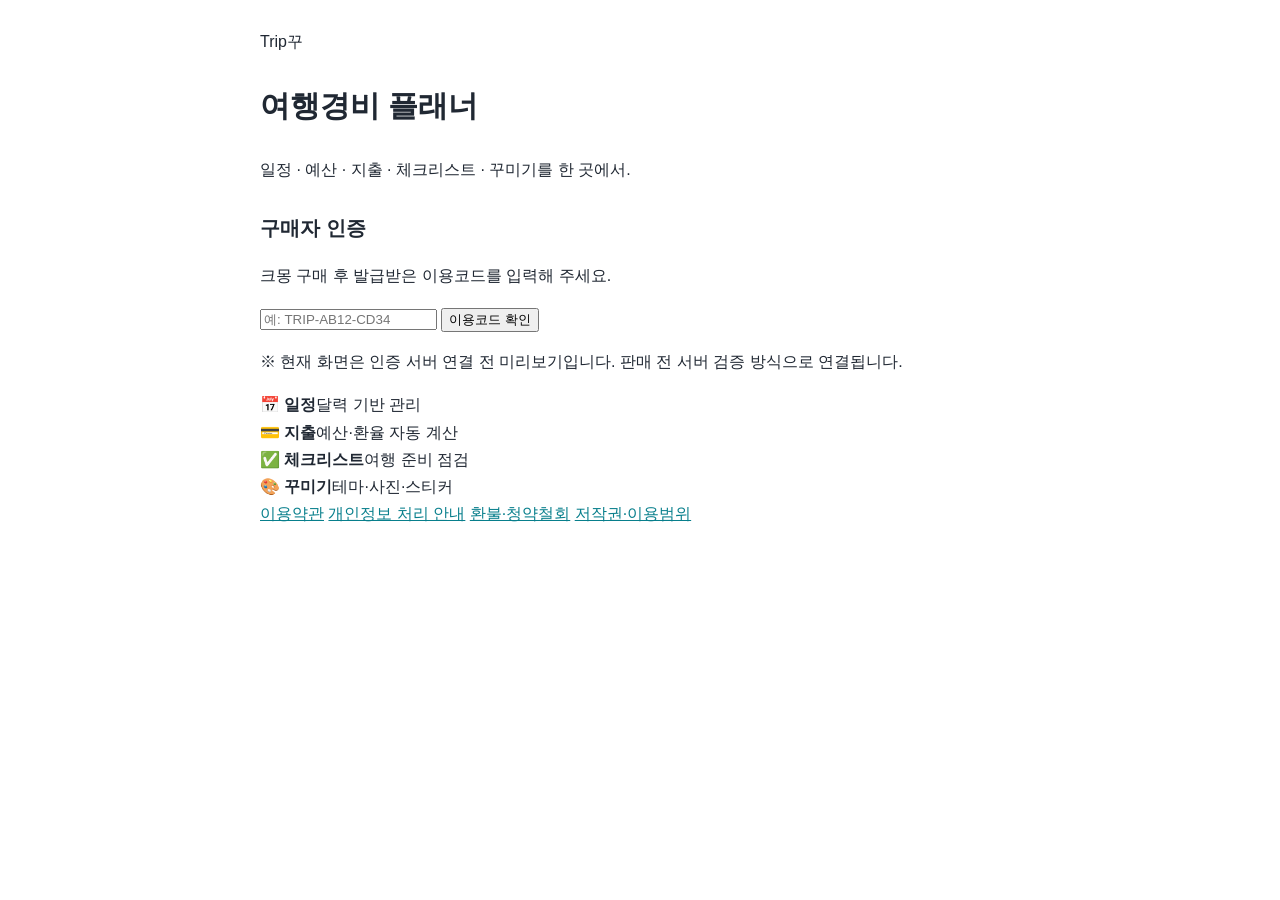
==== index.html @ 0cc6f0be "Add files via upload" ====
<!doctype html>
<html lang="ko">
<head>
<meta charset="utf-8">
<meta name="viewport" content="width=device-width,initial-scale=1">
<title>Trip꾸 | 여행경비 플래너</title>
<link rel="stylesheet" href="styles.css">
</head>
<body>
<main class="wrap">
  <section class="hero">
    <div class="brand">Trip꾸</div>
    <h1>여행경비 플래너</h1>
    <p>일정 · 예산 · 지출 · 체크리스트 · 꾸미기를 한 곳에서.</p>
  </section>

  <section class="card">
    <h2>구매자 인증</h2>
    <p class="muted">크몽 구매 후 발급받은 이용코드를 입력해 주세요.</p>
    <input id="code" placeholder="예: TRIP-AB12-CD34" autocomplete="one-time-code">
    <button id="verify">이용코드 확인</button>
    <p id="msg" class="msg"></p>
    <p class="tiny">※ 현재 화면은 인증 서버 연결 전 미리보기입니다. 판매 전 서버 검증 방식으로 연결됩니다.</p>
  </section>

  <section class="grid">
    <div class="mini"><b>📅 일정</b><span>달력 기반 관리</span></div>
    <div class="mini"><b>💳 지출</b><span>예산·환율 자동 계산</span></div>
    <div class="mini"><b>✅ 체크리스트</b><span>여행 준비 점검</span></div>
    <div class="mini"><b>🎨 꾸미기</b><span>테마·사진·스티커</span></div>
  </section>

  <footer>
    <a href="../legal/terms.html">이용약관</a>
    <a href="../legal/privacy.html">개인정보 처리 안내</a>
    <a href="../legal/refund.html">환불·청약철회</a>
    <a href="../legal/license.html">저작권·이용범위</a>
  </footer>
</main>
<script src="app.js"></script>
</body>
</html>
---- styles.css ----
body{font-family:-apple-system,BlinkMacSystemFont,"Segoe UI",sans-serif;max-width:760px;margin:0 auto;padding:28px;line-height:1.7;color:#202833}h1{font-size:30px}h2{margin-top:28px;font-size:20px}.box{background:#f6f8fa;padding:16px;border-radius:14px}.warn{background:#fff8ea}.small{font-size:13px;color:#68737e}a{color:#087f8c}
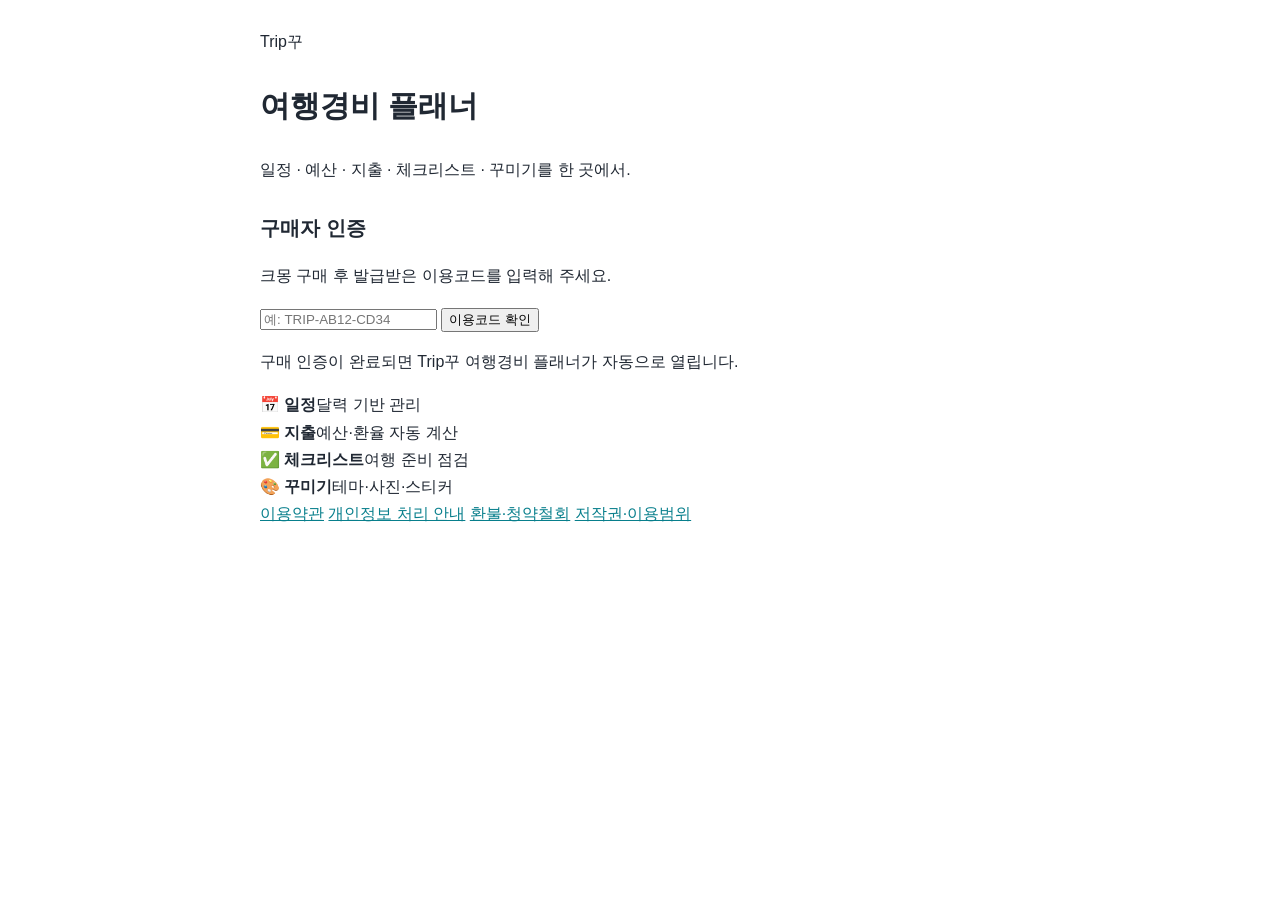
==== commit 59a32d5c: "Add files via upload" ====
--- a/index.html
+++ b/index.html
@@ -20,7 +20,7 @@
     <input id="code" placeholder="예: TRIP-AB12-CD34" autocomplete="one-time-code">
     <button id="verify">이용코드 확인</button>
     <p id="msg" class="msg"></p>
-    <p class="tiny">※ 현재 화면은 인증 서버 연결 전 미리보기입니다. 판매 전 서버 검증 방식으로 연결됩니다.</p>
+    <p class="tiny">구매 인증이 완료되면 Trip꾸 여행경비 플래너가 자동으로 열립니다.</p>
   </section>
 
   <section class="grid">
@@ -31,12 +31,12 @@
   </section>
 
   <footer>
-    <a href="../legal/terms.html">이용약관</a>
-    <a href="../legal/privacy.html">개인정보 처리 안내</a>
-    <a href="../legal/refund.html">환불·청약철회</a>
-    <a href="../legal/license.html">저작권·이용범위</a>
+    <a href="terms.html">이용약관</a>
+    <a href="privacy.html">개인정보 처리 안내</a>
+    <a href="refund.html">환불·청약철회</a>
+    <a href="license.html">저작권·이용범위</a>
   </footer>
 </main>
-<script src="app.js"></script>
+<script src="app.js?v=320"></script>
 </body>
-</html>+</html>
